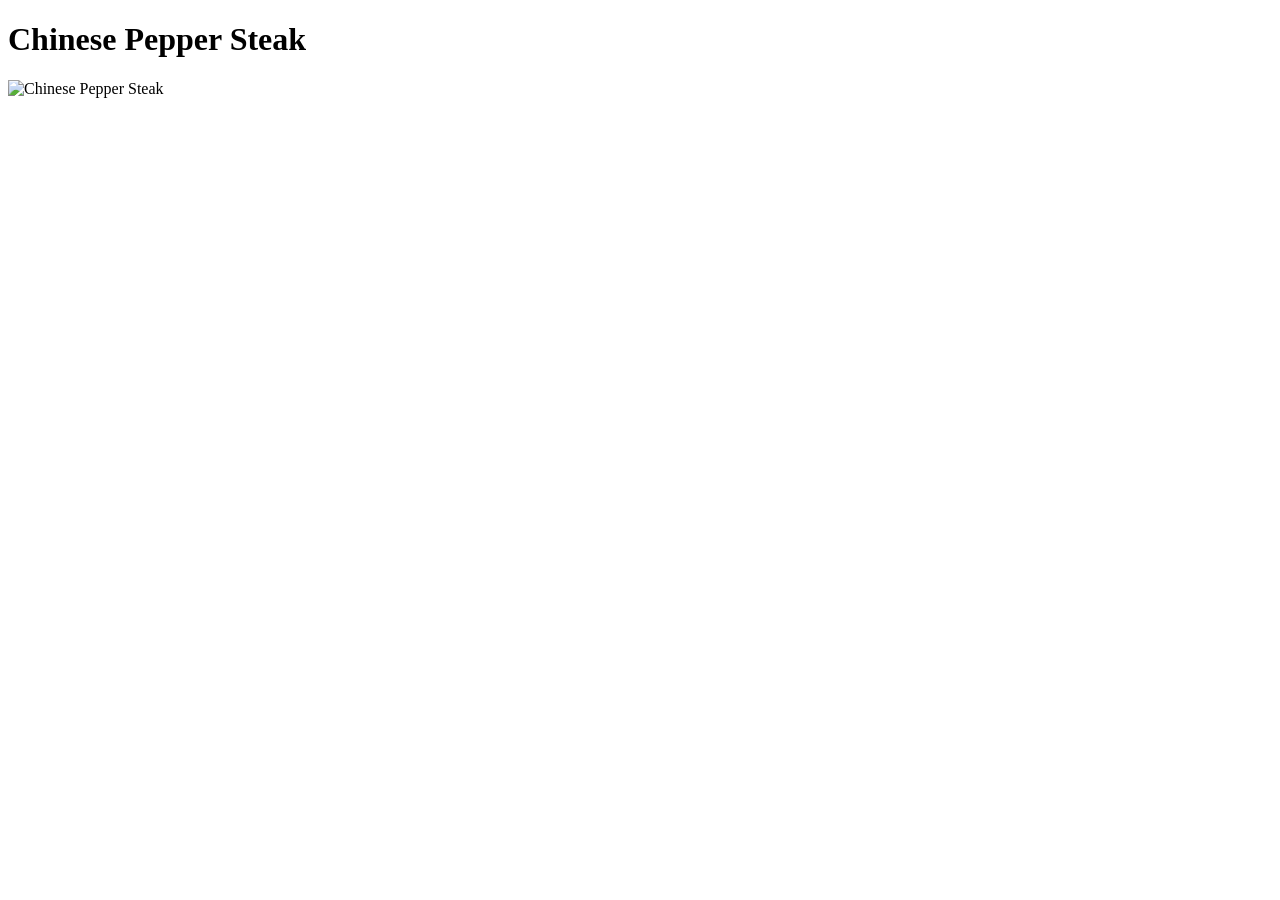
==== recipes/chinese-pepper-steak.html @ 320aba7a "HTML boilerplate containing the recipe name and image" ====
<!DOCTYPE html>
<html lang="en">
<head>
    <meta charset="UTF-8">
    <meta name="viewport" content="width=device-width, initial-scale=1.0">
    <title>Chinese Pepper Steak</title>
</head>
<body>
    <h1>Chinese Pepper Steak</h1>
    <img src="../images/chinese-pepper-steak.jpg" alt="Chinese Pepper Steak">
</body>
</html>
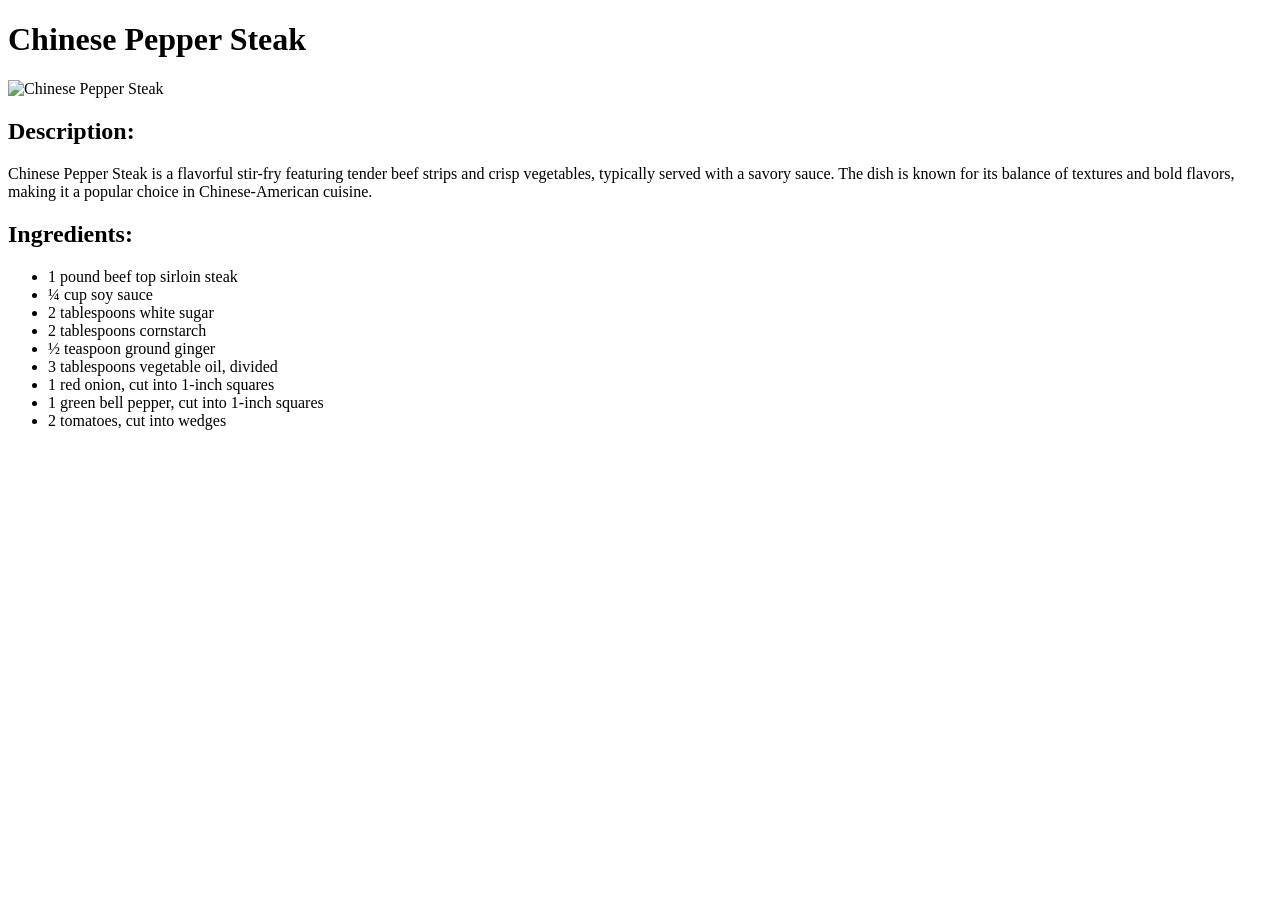
==== commit deb09020: "Added recipe description and ingredients" ====
--- a/recipes/chinese-pepper-steak.html
+++ b/recipes/chinese-pepper-steak.html
@@ -8,5 +8,20 @@
 <body>
     <h1>Chinese Pepper Steak</h1>
     <img src="../images/chinese-pepper-steak.jpg" alt="Chinese Pepper Steak">
+    <h2>Description:</h2>
+    Chinese Pepper Steak is a flavorful stir-fry featuring tender beef strips and crisp vegetables, typically served with a savory sauce. 
+    The dish is known for its balance of textures and bold flavors, making it a popular choice in Chinese-American cuisine.
+    <h2>Ingredients:</h2>
+    <ul>
+        <li>1 pound beef top sirloin steak</li>
+        <li>¼ cup soy sauce</li>
+        <li>2 tablespoons white sugar</li>
+        <li>2 tablespoons cornstarch</li>
+        <li>½ teaspoon ground ginger</li>
+        <li>3 tablespoons vegetable oil, divided</li>
+        <li>1 red onion, cut into 1-inch squares</li>
+        <li>1 green bell pepper, cut into 1-inch squares</li>
+        <li>2 tomatoes, cut into wedges</li>
+    </ul>
 </body>
 </html>
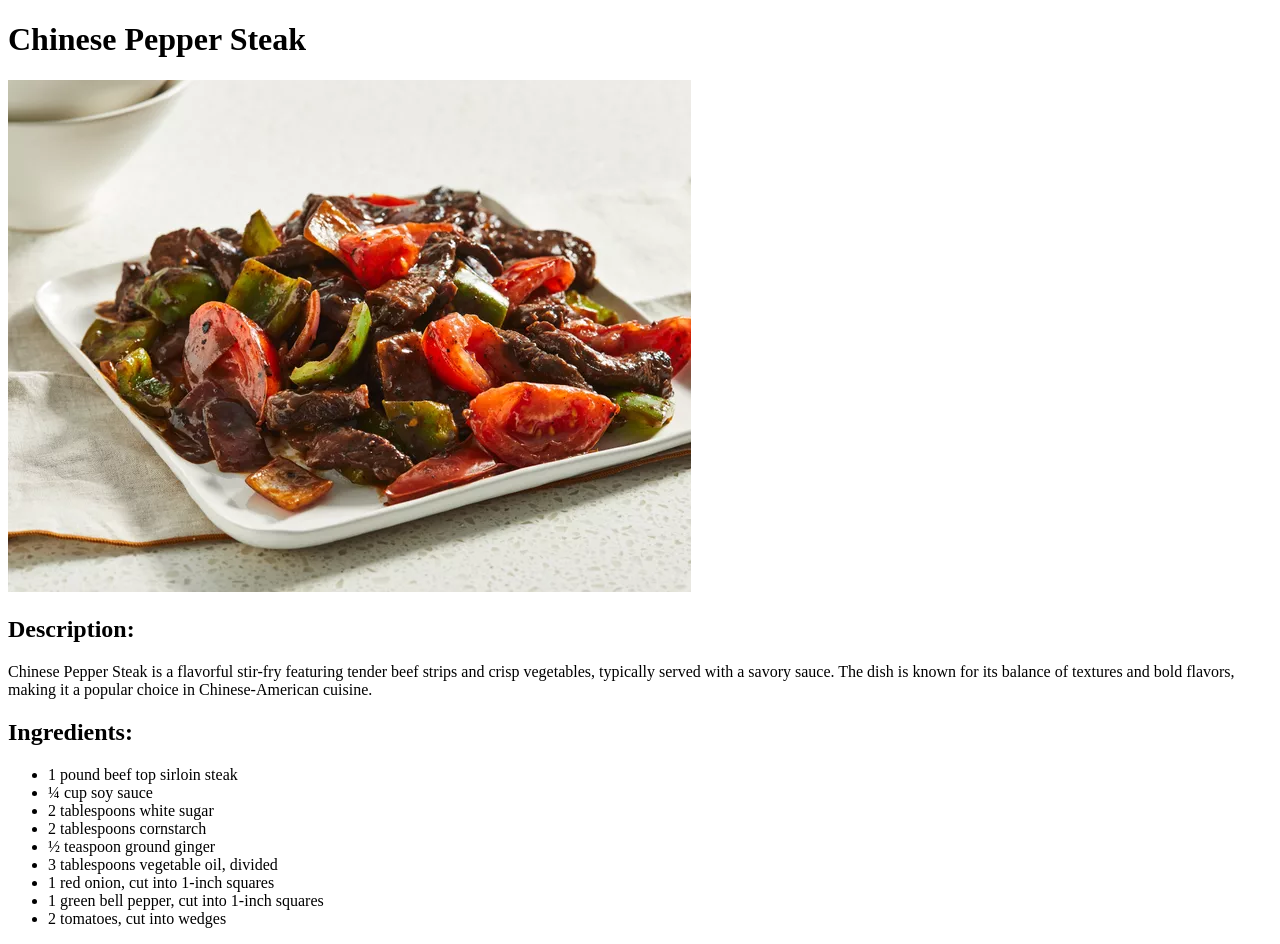
==== commit 08835928: "No new features added; only made code more readable" ====
--- a/recipes/chinese-pepper-steak.html
+++ b/recipes/chinese-pepper-steak.html
@@ -8,9 +8,12 @@
 <body>
     <h1>Chinese Pepper Steak</h1>
     <img src="../images/chinese-pepper-steak.jpg" alt="Chinese Pepper Steak">
+
     <h2>Description:</h2>
-    Chinese Pepper Steak is a flavorful stir-fry featuring tender beef strips and crisp vegetables, typically served with a savory sauce. 
-    The dish is known for its balance of textures and bold flavors, making it a popular choice in Chinese-American cuisine.
+    <p>Chinese Pepper Steak is a flavorful stir-fry featuring tender beef strips and crisp vegetables, typically served with a savory sauce. 
+        The dish is known for its balance of textures and bold flavors, making it a popular choice in Chinese-American cuisine.
+    </p>
+
     <h2>Ingredients:</h2>
     <ul>
         <li>1 pound beef top sirloin steak</li>
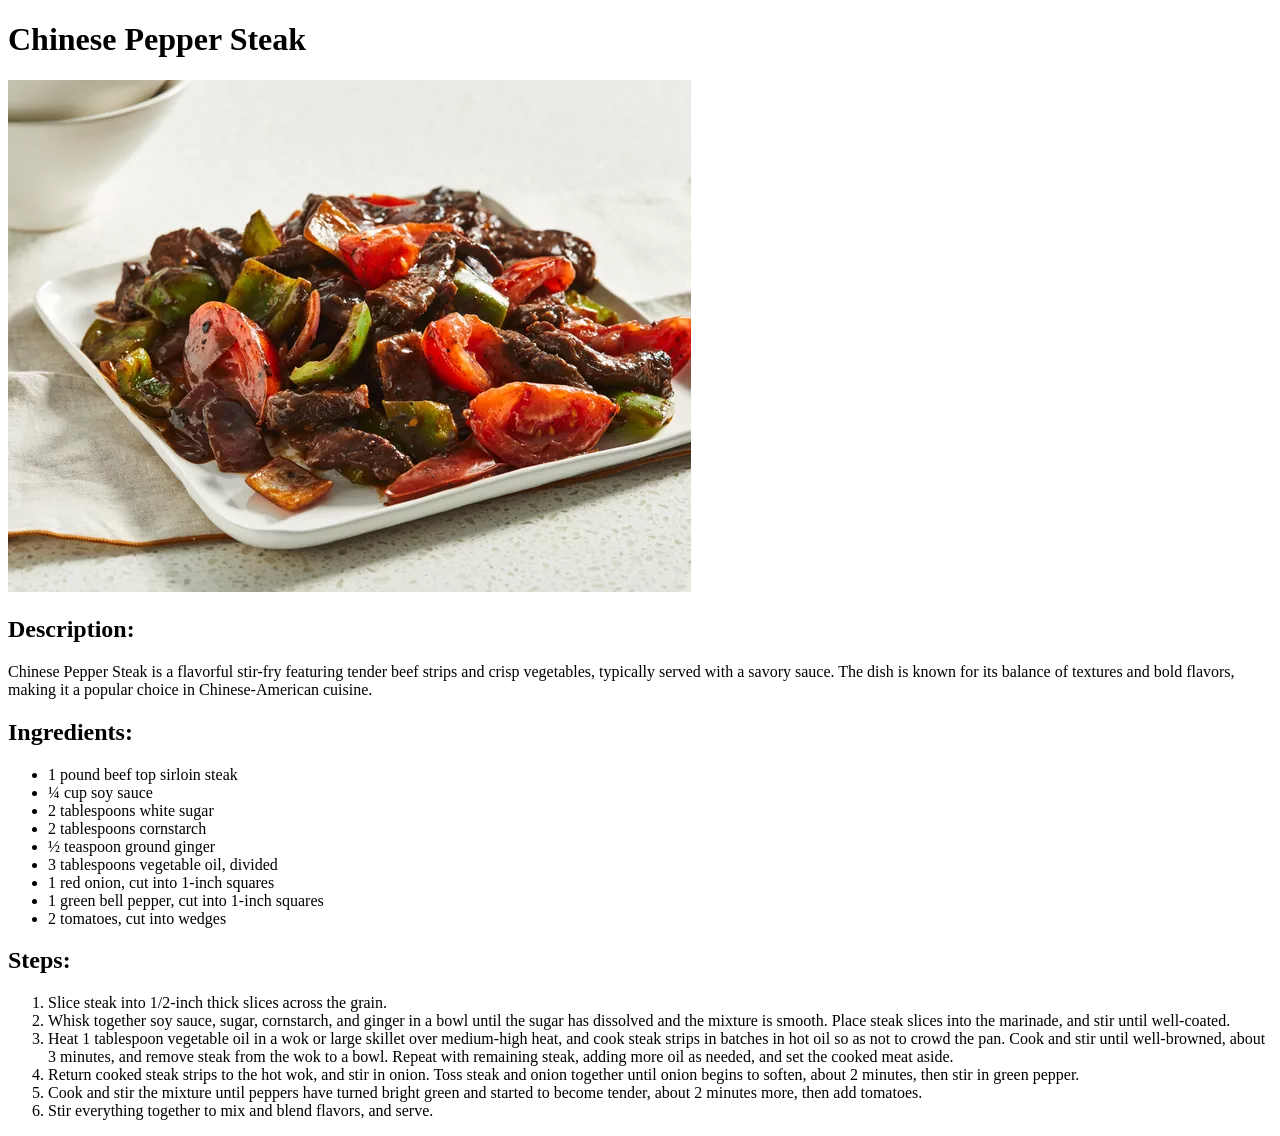
==== commit bf6fe518: "Added steps to make the food" ====
--- a/recipes/chinese-pepper-steak.html
+++ b/recipes/chinese-pepper-steak.html
@@ -26,5 +26,15 @@
         <li>1 green bell pepper, cut into 1-inch squares</li>
         <li>2 tomatoes, cut into wedges</li>
     </ul>
+    
+    <h2>Steps:</h2>
+    <ol>
+        <li>Slice steak into 1/2-inch thick slices across the grain.</li>
+        <li>Whisk together soy sauce, sugar, cornstarch, and ginger in a bowl until the sugar has dissolved and the mixture is smooth. Place steak slices into the marinade, and stir until well-coated.</li>
+        <li>Heat 1 tablespoon vegetable oil in a wok or large skillet over medium-high heat, and cook steak strips in batches in hot oil so as not to crowd the pan. Cook and stir until well-browned, about 3 minutes, and remove steak from the wok to a bowl. Repeat with remaining steak, adding more oil as needed, and set the cooked meat aside.</li>
+        <li>Return cooked steak strips to the hot wok, and stir in onion. Toss steak and onion together until onion begins to soften, about 2 minutes, then stir in green pepper.</li>
+        <li>Cook and stir the mixture until peppers have turned bright green and started to become tender, about 2 minutes more, then add tomatoes.</li>
+        <li>Stir everything together to mix and blend flavors, and serve.</li>
+    </ol>
 </body>
 </html>
